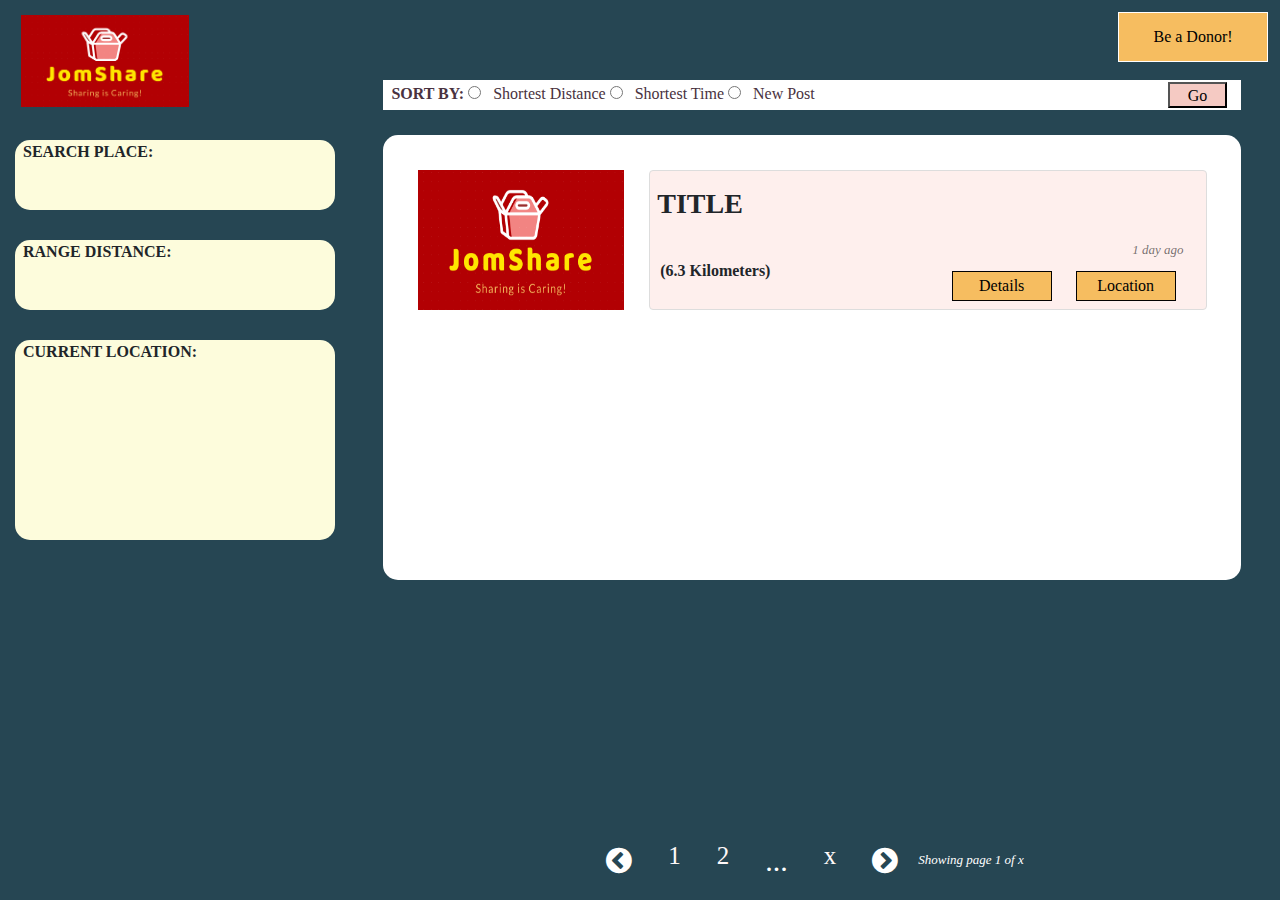
==== src/index.html @ 1bc96aa6 "Update index.html" ====
<!-- Front page (a) -->

<!DOCTYPE html>
<html lang='en'>
    <head>
        <meta charset="UTF-8">
        <meta name="viewport" content="width=device-width, initial-scale=1.0">
        <link rel="stylesheet" href="https://fonts.googleapis.com/css?family=Architects+Daughter">
        <link rel="stylesheet" href="https://stackpath.bootstrapcdn.com/bootstrap/4.5.2/css/bootstrap.min.css">
        <link rel="stylesheet" href="https://cdnjs.cloudflare.com/ajax/libs/font-awesome/4.7.0/css/font-awesome.min.css">
        <link rel="stylesheet" href="styleindex.css">
        <title>JomShare</title>
    </head>

    <body>
        <!-- Zakirah -->
        <script src="script.js"></script>
        <section id="banner">
            <div class="logo">
                <img src="img/1.png" style="width:24%">
            </div>

            <div class="banner-text">
                <div class="banner-btn">
                    <!-- <a href="index.html?"><span></span>Back</a> -->
                    <a href="beDonor.html?"><span></span>Be a Donor!</a>
                </div>

                <div class="rectangle">
                    <form action="index.html">
                        <p><b>&nbsp; SORT BY:</b>
                            <input type="radio" id="sort1" name="sort" value="30">
                            <label for="sort1">&nbsp; Shortest Distance</label>
                            <input type="radio" id="sort2" name="sort" value="60">
                                <label for="sort2">&nbsp; Shortest Time</label>  
                            <input type="radio" id="sort3" name="sort" value="100">
                                <label for="sort3">&nbsp; New Post</label>

                            <input type="submit" value="Go" class="submitbutton"></p>
                    </form>
                </div>
            </div>

            <div class="listfood">
                <div class="foodphoto">
                    <img src="img/1.png" height="140px" width="100%">
                </div>
                <div class="food">
                    <p><h3><b>&nbsp;TITLE</b></h3></p>
                    <div class="a">
                        <h10><i>1 day ago</i></h10>
                    </div>
                    
                    <h6><b>(6.3 Kilometers)</b></h6>
                    
                    <div class="detmapbutton">
                        <!-- put popup windows -->
                        <a href="beDonor.html?"><span></span>Details</a> 
                        <a href="beDonor.html?"><span></span>Location</a>
                    </div>
                </div>
            </div>

            <div class="bottombutton">
                <form>
                    <a href="beDonor.html?" class="btn"><i class="fa fa-chevron-circle-left"></i></i></a>
                    <a href="beDonor.html?" class="btn3"><i class="fa fa-empty"></i><span></span>1</a>
                    <a href="beDonor.html?" class="btn3"><i class="fa fa-empty"></i><span></span>2</a>
                    <a class="btn"><i class="fa fa-empty"></i><span></span>...</a>
                    <a href="beDonor.html?" class="btn3"><i class="fa fa-empty"></i><span></span>x</a>
                    <a href="beDonor.html??" class="btn"><i class="fa fa-chevron-circle-right"></i></a>&nbsp;
                </form>
                <h11><i>Showing page 1 of x</i></h11>
            </div>
        
        
        <!-- Zakirah -->

        <!-- Aisyah -->

            <div class="place">
                <p><b>&nbsp; SEARCH PLACE:</b></p>
            </div>

            <div class="distance">
                <p><b>&nbsp; RANGE DISTANCE:</b></p>
            </div> 

            <div class="location">
                <p><b>&nbsp; CURRENT LOCATION:</b></p>
            </div>

            <!-- Aisyah -->
    </section>
    </body>
</html>
---- src/styleindex.css ----
/* zakirah */
*{
    margin: 0;
    padding: 0;
    font-family: 'Caveat', cursive;
}

#banner{
    background-color: #264653;
    background-size: cover;
    background-position: center;
    height:100vh;
}

.banner-text{
text-align: center;
color: #493240;
padding-top: 180px;
}

.banner-btn{
    margin-top: 12px;
    margin-right: 2px;
    position:absolute;
    top:0;
    right:0;
}

.banner-btn a{
    width: 150px;
    text-decoration: none;
    display: inline-block;
    margin: 0 10px;
    padding: 12px 0;
    color: rgb(0, 0, 0);
    border: .5px solid #fff;
    position: relative;
    z-index: 1;
    transition: color 0.5s; 
    background-color: #F6BD60;
}

.banner-btn a span{
    width: 0px;
    height: 100%; 
    top: 0;
    left: 0;
    position: absolute;
    background: #FBD3E9 ;
    z-index: -1;
    transition: 0.5s;
}

.banner-btn a:hover span{
    width:100%;
}

.banner-btn a:hover{
    /* color: #000; */
    background:#fffffe;
}

.logo
{ 
    margin-top: 15px;
    margin-left: 21px;
    position:absolute;
    top:0;
    left:0;
    z-index: 1;
}

.rectangle {
    height: 30px;
    width: 67%;
    background-color: rgb(255, 255, 255);
    margin-top: 80px;
    margin-left: 25px;
    position:absolute;
    top:0;
    left:28%;
    z-index: 1;
  }

.rectangle p{
    margin-top: 2px;
    text-align: left;
}

.shortd{
    text-align: 20%;
    margin-top: 12px;
    margin-right: 12px;
    position:absolute;
    top:0;
    right:0;
    z-index: 1;
}

.submitbutton{
    height: 26px;
    margin-top: 2px;
    margin-right: 14px;
    position:absolute;
    top:0;
    right:0; 
    z-index: 1;
    width: 59px;
    background-color: #F5CAC3;
}

.listfood{
    height: 445px;
    width: 67%;
    background-color: rgb(255, 255, 255);
    margin-top: 135px;
    margin-left: 25px;
    position:absolute;
    top:0;
    left:28%;
    z-index: 1;
    border-radius: 15px; 
}

.foodphoto{
    height: 87%;
    margin-top: 35px;
    margin-left: 0px;
    position:absolute;
    top:0;
    left: 4%;
    z-index: 1;
    /* border: 1px solid #ddd; */
    border-radius: 4px;
    /* padding: 5px;*/
    width: 24%;
}

.food{
    height: 140px;
    margin-top: 35px;
    margin-right: 0px;
    position:absolute;
    top:0;
    right: 4%;
    z-index: 1;
    border: 1px solid #ddd;
    border-radius: 4px;
    /* padding: 5px;*/
    width: 65%;
    background-color: #fde0dc83;
}

.detmapbutton{
    margin-top: 100px;
    margin-right: 20px;
    position:absolute;
    top:0;
    right:0;
}

.detmapbutton a{
    width: 100px;
    text-decoration: none;
    display: inline-block;
    margin: 0 10px;
    padding: 2px 0;
    color: rgb(0, 0, 0);
    border: .5px solid rgb(3, 2, 2);
    position: relative;
    z-index: 1;
    transition: color 0.5s; 
    text-align: center;
    background-color: #F6BD60;
}

.detmapbutton a span{
    width: 0px;
    height: 100%; 
    top: 0;
    left: 0;
    position: absolute;
    background: #FBD3E9 ;
    z-index: -1;
    transition: 0.5s;
}

.detmapbutton a:hover span{
    width:100%;
}

.detmapbutton a:hover{
    /* color: #000; */
    background:#fffffe;
} 

.a{
    text-align: right;
}

h10{
    font-size: small;
    color: #0000008f;
    padding-right: 4%;
}

h11{
    font-size: small;
    color: #ffffff;
}

h6{
    padding-left: 10px;
}

.bottombutton{
    height: 40px;
    width: 70%;
    /* background-color: rgb(150, 23, 23); */
    position:absolute;
    bottom: 20px;;
    right:0;
    z-index: 1;
    display: flex;
    justify-content: center;
    align-items: center;
    margin-right: 25px;
}

.btn{
	/* background-color: pink; */
	border: none;
	color: white;
	padding: 12px 16px;
	font-size: 30px;
	cursor: pointer;
	/* margin-left: 5px; */
    /* bottom: 0; */
    /* margin-bottom: 0%; */
    /* margin-bottom: 15px;
    margin-right: 2px; */
    /* margin: auto; */
    /* bottom:0;
    right:0; */
}

.btn3{
	/* background-color: rgb(255, 255, 255); */
	border: none;
	color: rgb(255, 249, 249);
	padding: 1px 16px;
	font-size: 25px;
	cursor: pointer;
	/* margin-left: 5px; */
    /* bottom: 0; */
    /* margin-bottom: 0%; */
    /* margin-bottom: 15px;
    margin-right: 2px; */
    /* margin: auto; */
    /* bottom:0;
    right:0; */
}
/* zakirah */

/* aina jinnie */

.expiredDate
{
    margin-top: 120px;
    margin-left: 15px;
    position:absolute;
    top:20px;
    left:0;
    height: 70px;
    width: 25%;
    background-color: #F5CAC3;
    z-index: 1;
    border-radius: 15px;
}

.currentLot
{
    margin-top: 220px;
    margin-left: 15px;
    position:absolute;
    top:20px;
    left:0;
    height: 70px;
    width: 25%;
    background-color: #F5CAC3;
    z-index: 1;
    border-radius: 15px;
}

.categories
{
    margin-top: 320px;
    margin-left: 15px;
    position:absolute;
    top:20px;
    left:0;
    height: 200px;
    width: 25%;
    background-color: #F5CAC3;
    z-index: 1;
    border-radius: 15px;
}
/* aina jinnie */

/* aqi */
.descript
{
    margin-top: 120px;
    margin-right: 50px;
    position:absolute;
    top:20px;
    right:0;
    height: 500px;
    width: 67%;
    border-radius: 15px;
    background-color: rgb(255, 255, 255);
    z-index: 1;
}

.post
{
    height: 30px;
    width: 70%;
    background-color: rgb(60, 209, 23);
    margin-top: 80px;
    margin-right: 12px;
    position:absolute;
    top:0;
    right:0;
    z-index: 1;
}
/* aqi */

/* aisyah */

.place
{
    margin-top: 120px;
    margin-left: 15px;
    position:absolute;
    top:20px;
    left:0;
    height: 70px;
    width: 25%;
    background-color: #fdfcdc;
    z-index: 1;
    border-radius: 15px;
}

.distance
{
    margin-top: 220px;
    margin-left: 15px;
    position:absolute;
    top:20px;
    left:0;
    height: 70px;
    width: 25%;
    background-color: #fdfcdc;
    z-index: 1;
    border-radius: 15px;
}

.location
{
    margin-top: 320px;
    margin-left: 15px;
    position:absolute;
    top:20px;
    left:0;
    height: 200px;
    width: 25%;
    background-color: #fdfcdc;
    z-index: 1;
    border-radius: 15px;
}

/* aisyah */
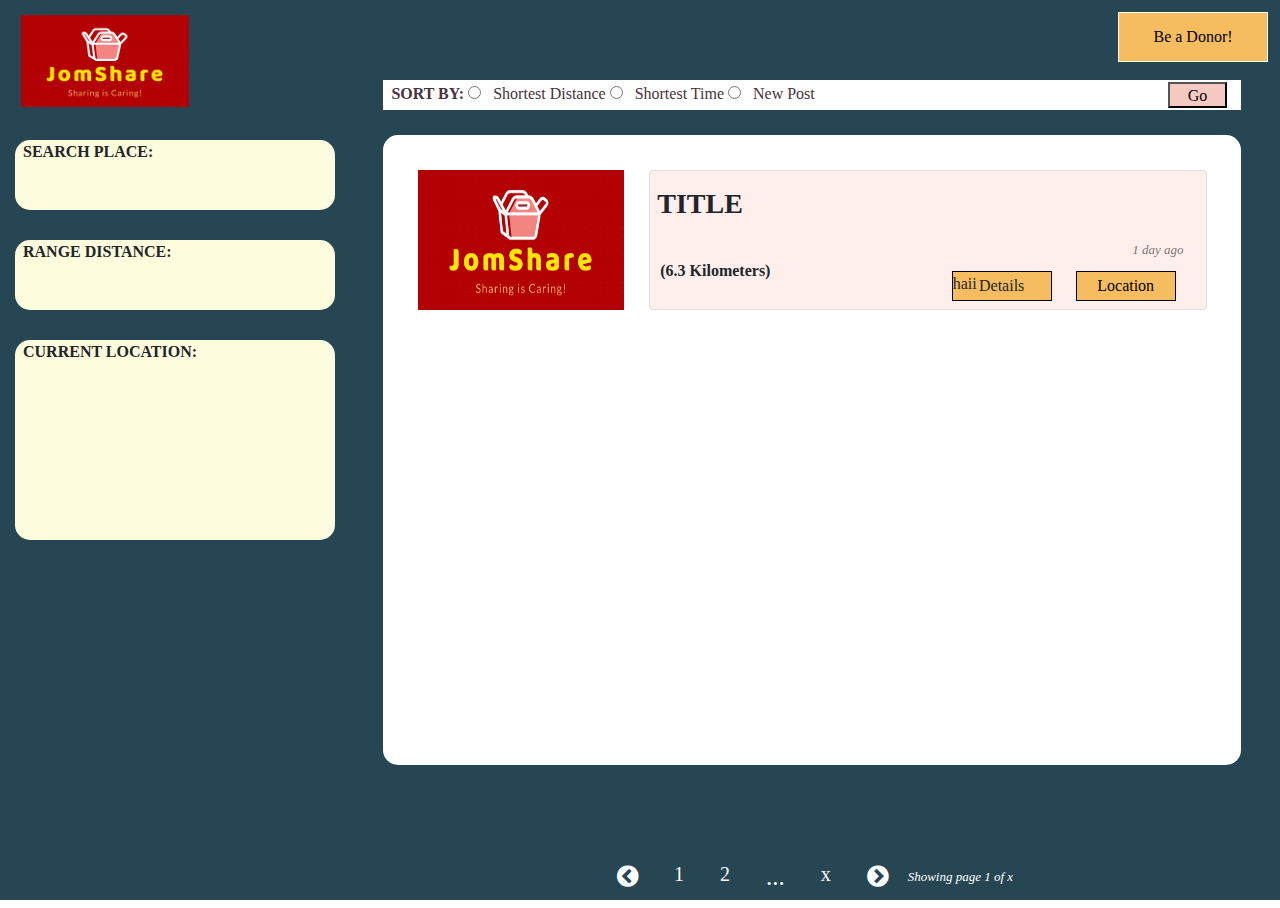
==== commit 17a96dde: "Update index.html" ====
--- a/src/index.html
+++ b/src/index.html
@@ -55,7 +55,14 @@
                     
                     <div class="detmapbutton">
                         <!-- put popup windows -->
-                        <a href="beDonor.html?"><span></span>Details</a> 
+                        <a ><div class="popup" onclick="myFunction()">Details<span class="popuptext" id="myPopup">haii</span></div></a>
+                        <script>
+                            // When the user clicks on div, open the popup
+                            function myFunction() {
+                              var popup = document.getElementById("myPopup");
+                              popup.classList.toggle("show");
+                            }
+                        </script>
                         <a href="beDonor.html?"><span></span>Location</a>
                     </div>
                 </div>
--- a/src/styleindex.css
+++ b/src/styleindex.css
@@ -110,7 +110,8 @@
 }
 
 .listfood{
-    height: 445px;
+    /* height: 445px; */
+    height: 70%;
     width: 67%;
     background-color: rgb(255, 255, 255);
     margin-top: 135px;
@@ -214,11 +215,11 @@
 }
 
 .bottombutton{
-    height: 40px;
+    height: 30px;
     width: 70%;
     /* background-color: rgb(150, 23, 23); */
     position:absolute;
-    bottom: 20px;;
+    bottom: 8px;;
     right:0;
     z-index: 1;
     display: flex;
@@ -232,23 +233,6 @@
 	border: none;
 	color: white;
 	padding: 12px 16px;
-	font-size: 30px;
-	cursor: pointer;
-	/* margin-left: 5px; */
-    /* bottom: 0; */
-    /* margin-bottom: 0%; */
-    /* margin-bottom: 15px;
-    margin-right: 2px; */
-    /* margin: auto; */
-    /* bottom:0;
-    right:0; */
-}
-
-.btn3{
-	/* background-color: rgb(255, 255, 255); */
-	border: none;
-	color: rgb(255, 249, 249);
-	padding: 1px 16px;
 	font-size: 25px;
 	cursor: pointer;
 	/* margin-left: 5px; */
@@ -260,6 +244,23 @@
     /* bottom:0;
     right:0; */
 }
+
+.btn3{
+	/* background-color: rgb(255, 255, 255); */
+	border: none;
+	color: rgb(255, 249, 249);
+	padding: 1px 16px;
+	font-size: 20px;
+	cursor: pointer;
+	/* margin-left: 5px; */
+    /* bottom: 0; */
+    /* margin-bottom: 0%; */
+    /* margin-bottom: 15px;
+    margin-right: 2px; */
+    /* margin: auto; */
+    /* bottom:0;
+    right:0; */
+}
 /* zakirah */
 
 /* aina jinnie */
@@ -305,6 +306,7 @@
     z-index: 1;
     border-radius: 15px;
 }
+
 /* aina jinnie */
 
 /* aqi */
@@ -325,9 +327,9 @@
 .post
 {
     height: 30px;
-    width: 70%;
+    width: 8%;
     background-color: rgb(60, 209, 23);
-    margin-top: 80px;
+    margin-top: 400px;
     margin-right: 12px;
     position:absolute;
     top:0;
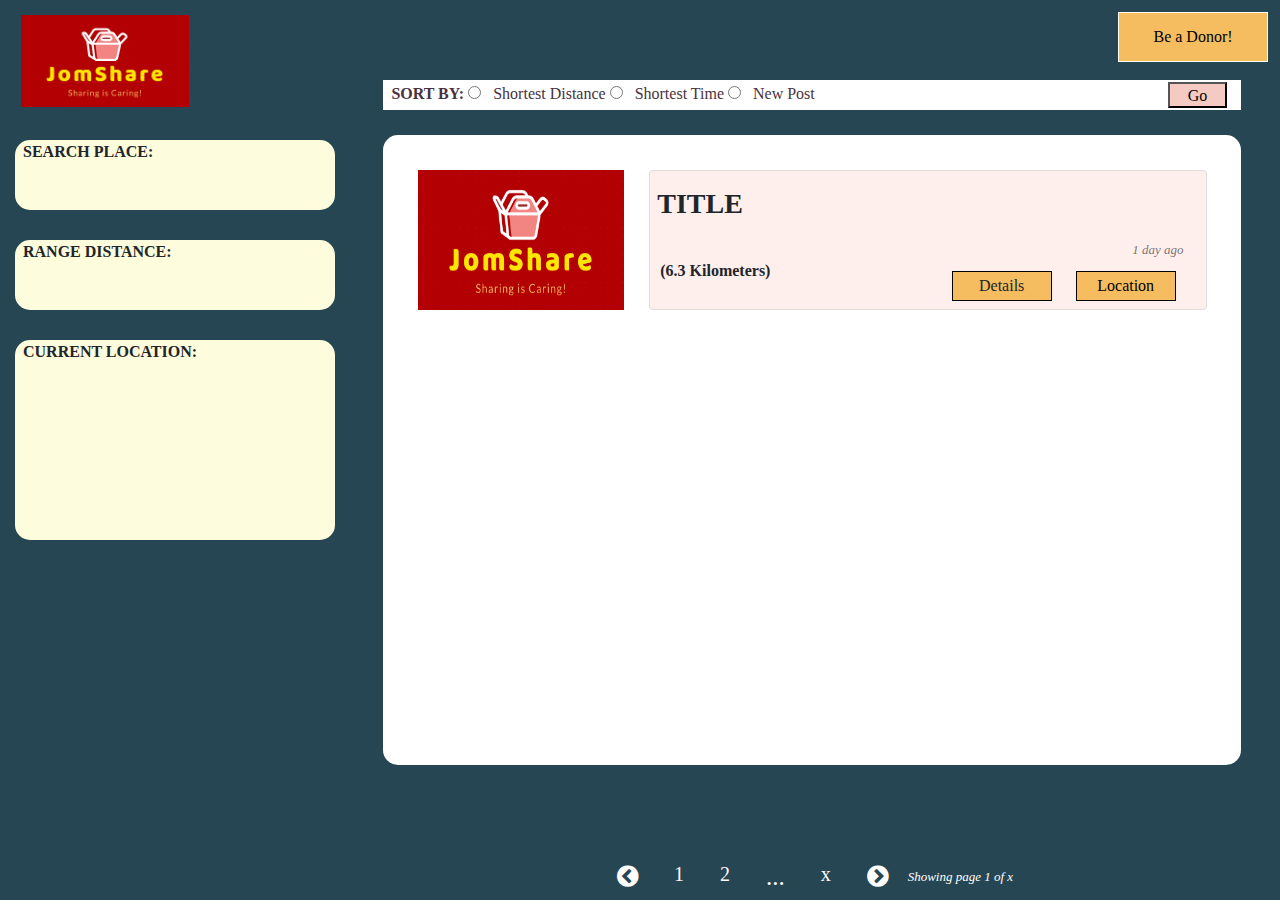
==== commit 206f3ad8: "Update index.html" ====
--- a/src/index.html
+++ b/src/index.html
@@ -55,7 +55,10 @@
                     
                     <div class="detmapbutton">
                         <!-- put popup windows -->
-                        <a ><div class="popup" onclick="myFunction()">Details<span class="popuptext" id="myPopup">haii</span></div></a>
+                        <div class="popup" onclick="myFunction()">
+                            <span class="popuptext" id="myPopup">Hi</span><a><span></span>Details</a>
+                          </div>
+                        <!-- <a ><div class="popup" onclick="myFunction()">Details<span class="popuptext" id="myPopup">haii</span></div></a> -->
                         <script>
                             // When the user clicks on div, open the popup
                             function myFunction() {
--- a/src/styleindex.css
+++ b/src/styleindex.css
@@ -383,3 +383,60 @@
 }
 
 /* aisyah */
+
+
+.popup {
+    position: relative;
+    display: inline-block;
+    cursor: pointer;
+    -webkit-user-select: none;
+    -moz-user-select: none;
+    -ms-user-select: none;
+    user-select: none;
+  }
+  
+  /* The actual popup */
+  .popup .popuptext {
+    visibility: hidden;
+    width: 160px;
+    background-color: #555;
+    color: #fff;
+    text-align: center;
+    border-radius: 6px;
+    padding: 8px 0;
+    position: absolute;
+    z-index: 1;
+    bottom: 125%;
+    left: 50%;
+    margin-left: -80px;
+  }
+  
+  /* Popup arrow */
+  .popup .popuptext::after {
+    content: "";
+    position: absolute;
+    top: 100%;
+    left: 50%;
+    margin-left: -5px;
+    border-width: 5px;
+    border-style: solid;
+    border-color: #555 transparent transparent transparent;
+  }
+  
+  /* Toggle this class - hide and show the popup */
+  .popup .show {
+    visibility: visible;
+    -webkit-animation: fadeIn 1s;
+    animation: fadeIn 1s;
+  }
+  
+  /* Add animation (fade in the popup) */
+  @-webkit-keyframes fadeIn {
+    from {opacity: 0;} 
+    to {opacity: 1;}
+  }
+  
+  @keyframes fadeIn {
+    from {opacity: 0;}
+    to {opacity:1 ;}
+  }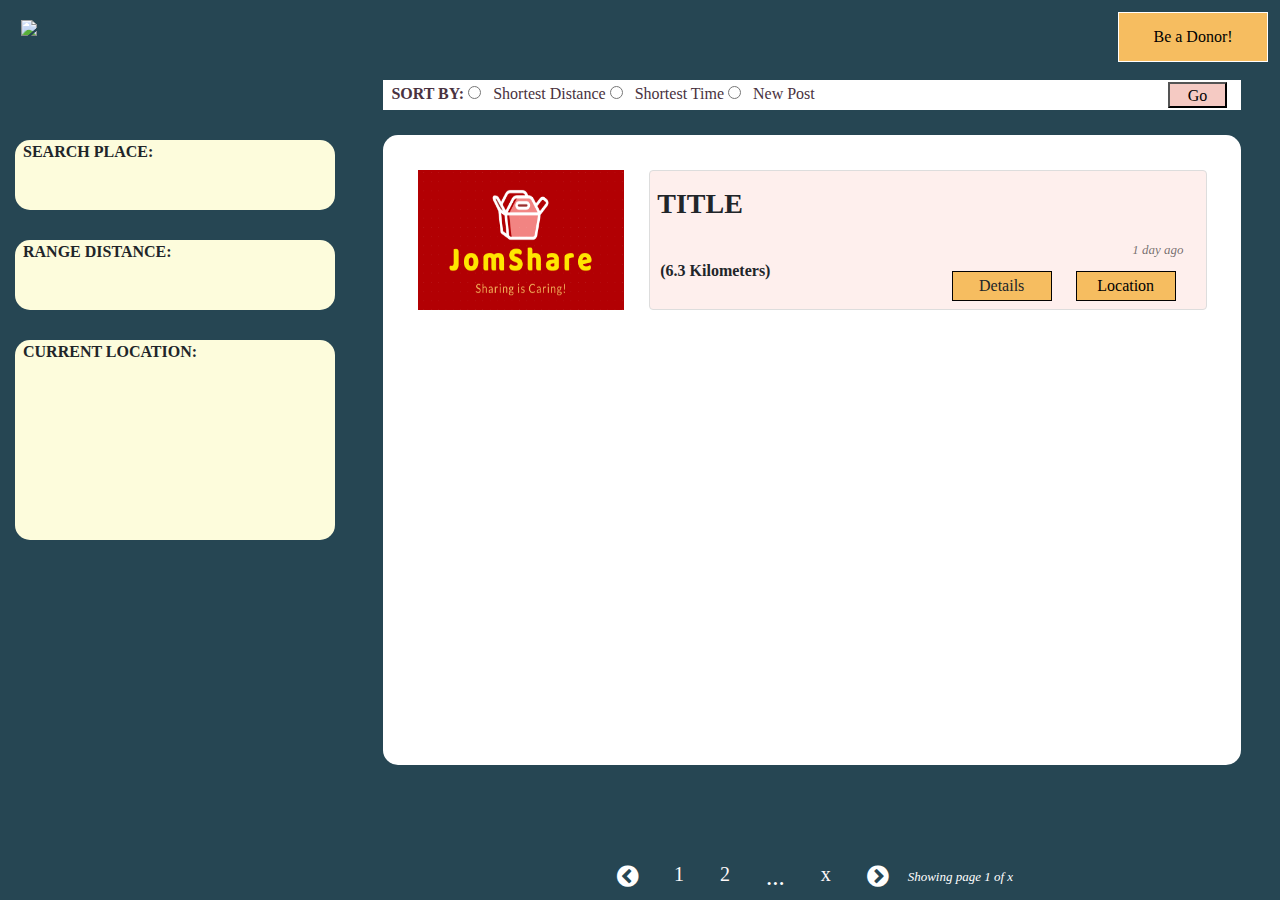
==== commit 6eaa66be: "Update index.html" ====
--- a/src/index.html
+++ b/src/index.html
@@ -17,12 +17,11 @@
         <script src="script.js"></script>
         <section id="banner">
             <div class="logo">
-                <img src="img/1.png" style="width:24%">
+                <img src="https://lh3.googleusercontent.com/eLTXbEDVn_zkysaPGOZiG2jKxnr9wMTYkJ3qiybIm2uZd7AKm-kyG7OFr7WJ_gqZGKaQ=s153" style="width:120%">
             </div>
 
             <div class="banner-text">
                 <div class="banner-btn">
-                    <!-- <a href="index.html?"><span></span>Back</a> -->
                     <a href="beDonor.html?"><span></span>Be a Donor!</a>
                 </div>
 
@@ -54,18 +53,25 @@
                     <h6><b>(6.3 Kilometers)</b></h6>
                     
                     <div class="detmapbutton">
-                        <!-- put popup windows -->
-                        <div class="popup" onclick="myFunction()">
-                            <span class="popuptext" id="myPopup">Hi</span><a><span></span>Details</a>
-                          </div>
-                        <!-- <a ><div class="popup" onclick="myFunction()">Details<span class="popuptext" id="myPopup">haii</span></div></a> -->
-                        <script>
-                            // When the user clicks on div, open the popup
-                            function myFunction() {
-                              var popup = document.getElementById("myPopup");
-                              popup.classList.toggle("show");
+                        <div id="myNav" class="overlay">
+                            <a href="javascript:void(0)" class="closebtn" onclick="closeNav()"><i class="fa fa-trash"></i></a>
+                            <div class="overlay-content">
+                              <!-- <a href="#">About</a> -->
+                              <h1>HIIIIIIIIIII</h1>
+                            </div>
+                        </div>
+
+                          <span style="cursor:pointer" onclick="openNav()"><a> Details</a></span>
+
+                          <script>
+                            function openNav() {
+                              document.getElementById("myNav").style.height = "100%";
                             }
-                        </script>
+                            
+                            function closeNav() {
+                              document.getElementById("myNav").style.height = "0%";
+                            }
+                            </script>
                         <a href="beDonor.html?"><span></span>Location</a>
                     </div>
                 </div>
@@ -73,7 +79,7 @@
 
             <div class="bottombutton">
                 <form>
-                    <a href="beDonor.html?" class="btn"><i class="fa fa-chevron-circle-left"></i></i></a>
+                    <a href="beDonor.html?" class="btn"><i class="fa fa-chevron-circle-left"></i></a>
                     <a href="beDonor.html?" class="btn3"><i class="fa fa-empty"></i><span></span>1</a>
                     <a href="beDonor.html?" class="btn3"><i class="fa fa-empty"></i><span></span>2</a>
                     <a class="btn"><i class="fa fa-empty"></i><span></span>...</a>
--- a/src/styleindex.css
+++ b/src/styleindex.css
@@ -56,7 +56,6 @@
 }
 
 .banner-btn a:hover{
-    /* color: #000; */
     background:#fffffe;
 }
 
@@ -131,7 +130,6 @@
     top:0;
     left: 4%;
     z-index: 1;
-    /* border: 1px solid #ddd; */
     border-radius: 4px;
     /* padding: 5px;*/
     width: 24%;
@@ -147,7 +145,6 @@
     z-index: 1;
     border: 1px solid #ddd;
     border-radius: 4px;
-    /* padding: 5px;*/
     width: 65%;
     background-color: #fde0dc83;
 }
@@ -191,7 +188,6 @@
 }
 
 .detmapbutton a:hover{
-    /* color: #000; */
     background:#fffffe;
 } 
 
@@ -217,11 +213,9 @@
 .bottombutton{
     height: 30px;
     width: 70%;
-    /* background-color: rgb(150, 23, 23); */
     position:absolute;
     bottom: 8px;;
     right:0;
-    z-index: 1;
     display: flex;
     justify-content: center;
     align-items: center;
@@ -229,37 +223,19 @@
 }
 
 .btn{
-	/* background-color: pink; */
 	border: none;
 	color: white;
 	padding: 12px 16px;
 	font-size: 25px;
 	cursor: pointer;
-	/* margin-left: 5px; */
-    /* bottom: 0; */
-    /* margin-bottom: 0%; */
-    /* margin-bottom: 15px;
-    margin-right: 2px; */
-    /* margin: auto; */
-    /* bottom:0;
-    right:0; */
 }
 
 .btn3{
-	/* background-color: rgb(255, 255, 255); */
 	border: none;
 	color: rgb(255, 249, 249);
 	padding: 1px 16px;
 	font-size: 20px;
 	cursor: pointer;
-	/* margin-left: 5px; */
-    /* bottom: 0; */
-    /* margin-bottom: 0%; */
-    /* margin-bottom: 15px;
-    margin-right: 2px; */
-    /* margin: auto; */
-    /* bottom:0;
-    right:0; */
 }
 /* zakirah */
 
@@ -300,7 +276,7 @@
     position:absolute;
     top:20px;
     left:0;
-    height: 200px;
+    height: 250px;
     width: 25%;
     background-color: #F5CAC3;
     z-index: 1;
@@ -350,7 +326,7 @@
     height: 70px;
     width: 25%;
     background-color: #fdfcdc;
-    z-index: 1;
+    /* z-index: 1; */
     border-radius: 15px;
 }
 
@@ -364,7 +340,7 @@
     height: 70px;
     width: 25%;
     background-color: #fdfcdc;
-    z-index: 1;
+    /* z-index: 1; */
     border-radius: 15px;
 }
 
@@ -378,65 +354,59 @@
     height: 200px;
     width: 25%;
     background-color: #fdfcdc;
-    z-index: 1;
+    /* z-index: 1; */
     border-radius: 15px;
 }
 
 /* aisyah */
 
-
-.popup {
+/* popup */
+.overlay {
+    height: 0%;
+    width: 100%;
+    position: fixed;
+    z-index: 100;
+    top: 0;
+    left: 0;
+    background-color: rgb(0,0,0);
+    background-color: rgba(0,0,0, 0.9);
+    overflow-y: hidden;
+    transition: 0.5s;
+  }
+  
+  .overlay-content {
     position: relative;
-    display: inline-block;
-    cursor: pointer;
-    -webkit-user-select: none;
-    -moz-user-select: none;
-    -ms-user-select: none;
-    user-select: none;
+    top: 25%;
+    width: 100%;
+    text-align: center;
+    margin-top: 30px;
   }
   
-  /* The actual popup */
-  .popup .popuptext {
-    visibility: hidden;
-    width: 160px;
-    background-color: #555;
-    color: #fff;
-    text-align: center;
-    border-radius: 6px;
-    padding: 8px 0;
+  .overlay a {
+    padding: 8px;
+    text-decoration: none;
+    font-size: 36px;
+    color: #818181;
+    display: block;
+    transition: 0.3s;
+  }
+  
+  .overlay a:hover, .overlay a:focus {
+    color: #f1f1f1;
+  }
+  
+  .overlay .closebtn {
     position: absolute;
-    z-index: 1;
-    bottom: 125%;
-    left: 50%;
-    margin-left: -80px;
+    top: 20px;
+    right: 45px;
+    font-size: 30px;
   }
   
-  /* Popup arrow */
-  .popup .popuptext::after {
-    content: "";
-    position: absolute;
-    top: 100%;
-    left: 50%;
-    margin-left: -5px;
-    border-width: 5px;
-    border-style: solid;
-    border-color: #555 transparent transparent transparent;
-  }
-  
-  /* Toggle this class - hide and show the popup */
-  .popup .show {
-    visibility: visible;
-    -webkit-animation: fadeIn 1s;
-    animation: fadeIn 1s;
-  }
-  
-  /* Add animation (fade in the popup) */
-  @-webkit-keyframes fadeIn {
-    from {opacity: 0;} 
-    to {opacity: 1;}
-  }
-  
-  @keyframes fadeIn {
-    from {opacity: 0;}
-    to {opacity:1 ;}
+  @media screen and (max-height: 450px) {
+    .overlay {overflow-y: auto;}
+    .overlay .closebtn {
+    font-size: 40px;
+    top: 15px;
+    right: 35px;
+    }
   }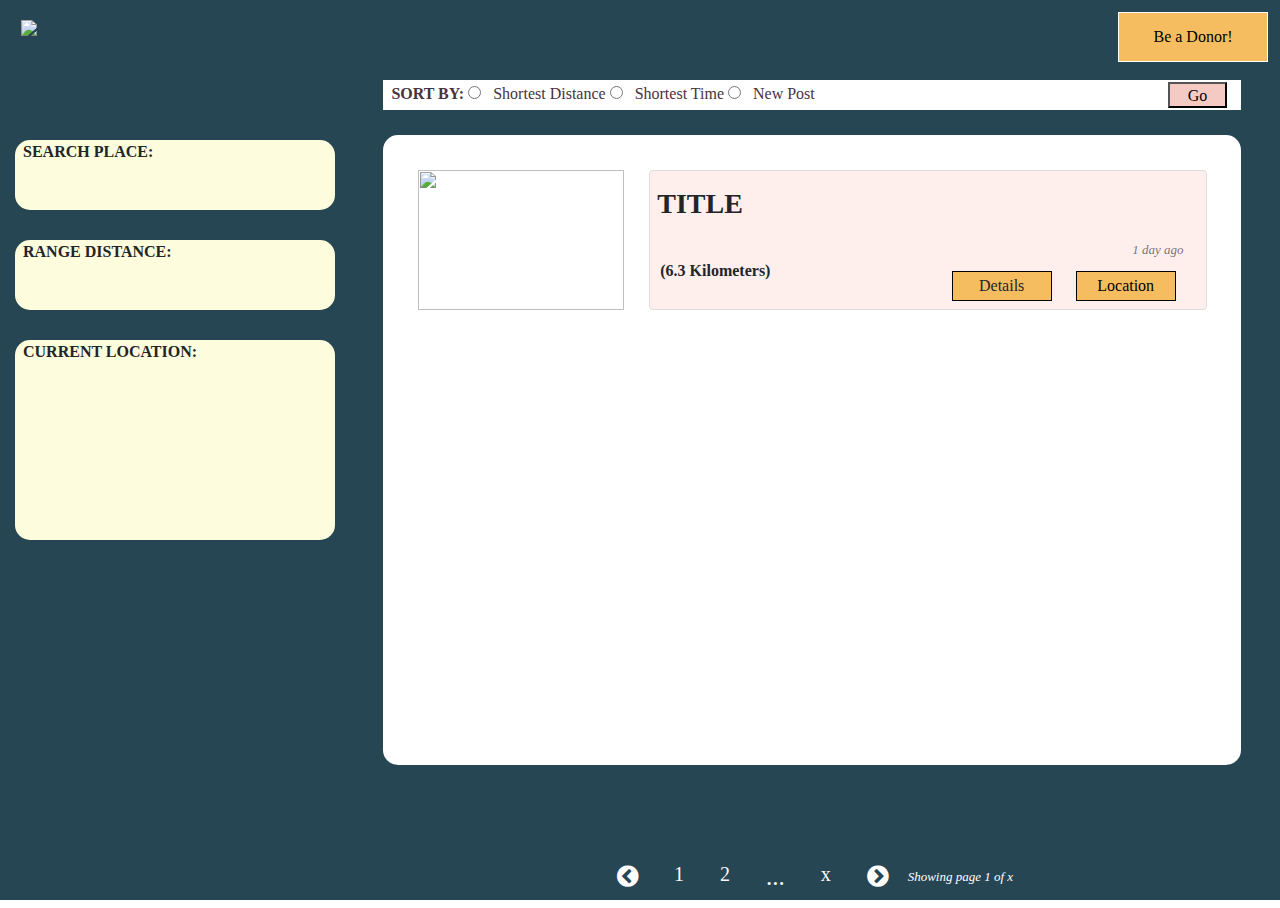
==== commit 260244a8: "Update index.html" ====
--- a/src/index.html
+++ b/src/index.html
@@ -42,7 +42,7 @@
 
             <div class="listfood">
                 <div class="foodphoto">
-                    <img src="img/1.png" height="140px" width="100%">
+                    <img src="https://lh3.googleusercontent.com/eLTXbEDVn_zkysaPGOZiG2jKxnr9wMTYkJ3qiybIm2uZd7AKm-kyG7OFr7WJ_gqZGKaQ=s153" height="140px" width="100%">
                 </div>
                 <div class="food">
                     <p><h3><b>&nbsp;TITLE</b></h3></p>
